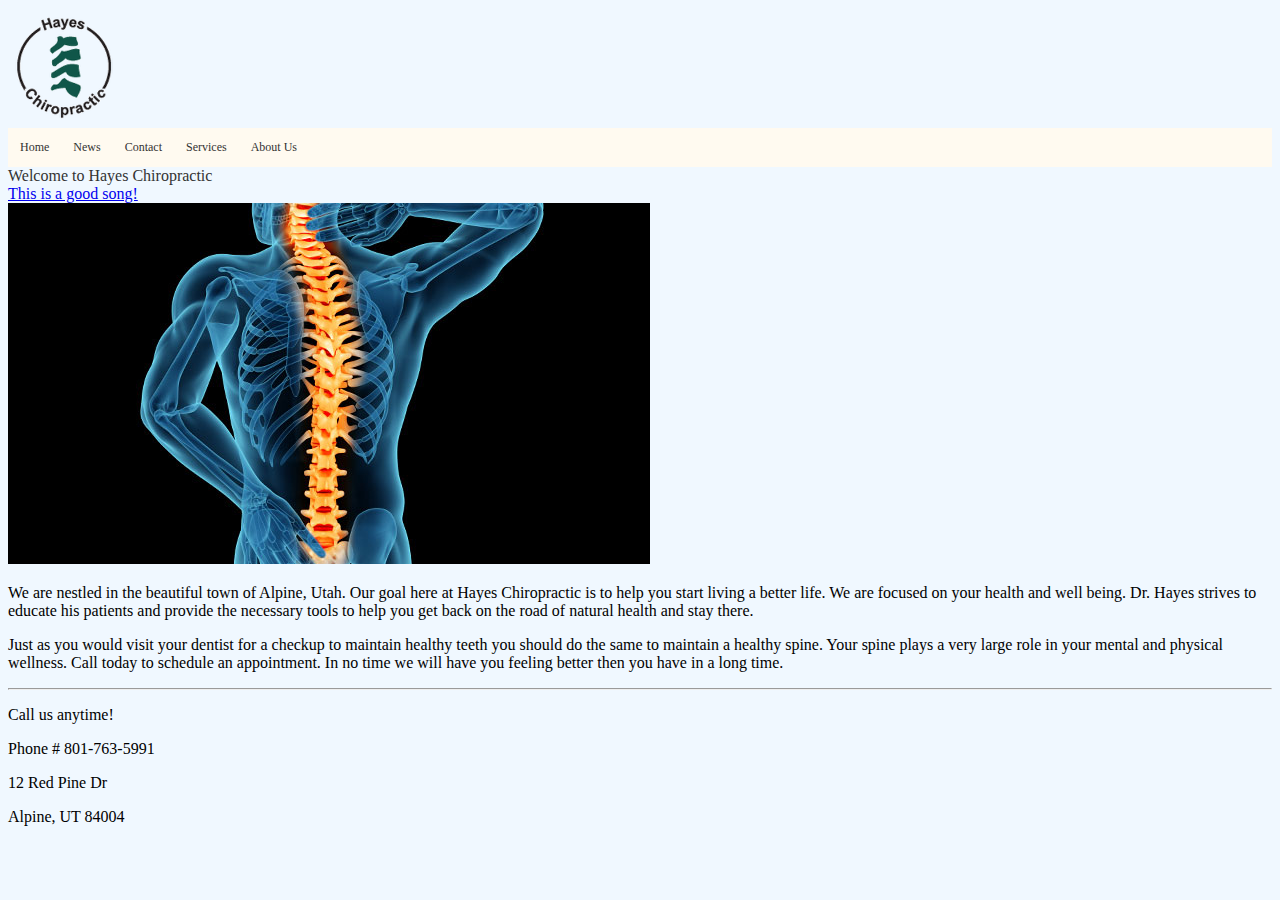
==== index.html @ 7ea824f5 "added services page" ====
<!DOCTYPE html>
<html lang="en">
<head>
    <link rel="stylesheet" href="css/main.css">
    <meta charset="UTF-8">
    <title>Title</title>
</head>
<body>
    <header><img id="logo" src="img/heyes.png">
        <div class="navagation">
            <a href="index.html">Home</a>
            <a href="news.html">News</a>
            <a href="contact.html">Contact</a>
            <a href="services.html">Services</a>
            <a href="aboutus.html">About Us</a>
        </div>
        <div class="title">Welcome to Hayes Chiropractic
        </div>
            </header>
    <main>
        <div class="video">
            <a href="https://youtu.be/dzNvk80XY9s">This is a good song!</a>
        </div>
        <div class="myimage">
            <img src="img/spineforhayes.jpg" alt="Skeleton with spine highlighted">
        </div>
        <div class="paragraph">
            <p>We are nestled in the beautiful town of Alpine, Utah. Our goal here at Hayes Chiropractic is to help you start living a better life. We are focused on your health and well being. Dr. Hayes strives to educate his patients and provide the necessary tools to help you get back on the road of natural health and stay there.</p>
        </div>
        <div class="paragraph2">
            <p>Just as you would visit your dentist for a checkup to maintain healthy teeth you should do the same to maintain a healthy spine. Your spine plays a very large role in your mental and physical wellness. Call today to schedule an appointment. In no time we will have you feeling better then you have in a long time.</p>
        </div>
    </main>
    <footer>
        <hr>
        <p>Call us anytime!</p>
        <p>Phone # 801-763-5991</p>
        <p>12 Red Pine Dr</p>
        <p>Alpine, UT 84004</p></footer>

</body>
</html>
---- css/main.css ----
.navagation {
    overflow: hidden;
    background-color: floralwhite;

}
.navagation a {
    float: left;
    color: #333333;
    text-align: center;
    padding: 12px 12px;
    text-decoration: none;
    font-size: 12px;
}
.navagation a:hover {
    background-color: #f2f2f2;
    color: black;
}
.navagation a.active {
    background-color: lightcyan;
    color: white;
}
.title{
    color: #333333;
}
body {
    background-color: aliceblue;
}
#logo {
    width:114px;
    height: 116px;
}
#familyPic{
    width:450px;
    height: 350px;
}
#building{
    width:200px;
    height: 140px;
}
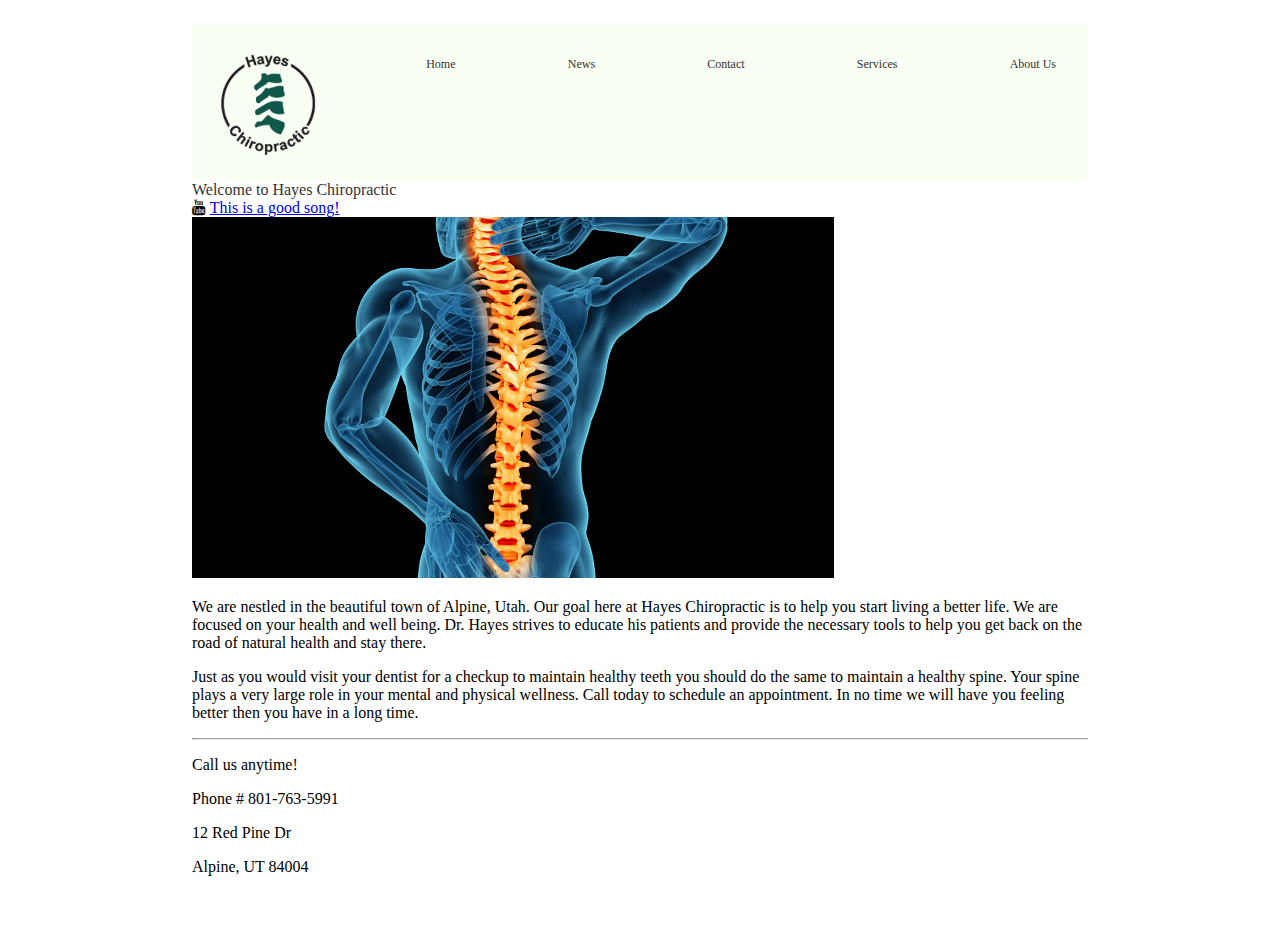
==== commit 80293fe9: "more dynamtic, added flex and new containers" ====
--- a/index.html
+++ b/index.html
@@ -2,41 +2,47 @@
 <html lang="en">
 <head>
     <link rel="stylesheet" href="css/main.css">
+    <link rel="stylesheet" href="https://maxcdn.bootstrapcdn.com/font-awesome/4.7.0/css/font-awesome.min.css">
     <meta charset="UTF-8">
     <title>Title</title>
 </head>
 <body>
-    <header><img id="logo" src="img/heyes.png">
-        <div class="navagation">
-            <a href="index.html">Home</a>
-            <a href="news.html">News</a>
-            <a href="contact.html">Contact</a>
-            <a href="services.html">Services</a>
-            <a href="aboutus.html">About Us</a>
-        </div>
-        <div class="title">Welcome to Hayes Chiropractic
-        </div>
-            </header>
-    <main>
-        <div class="video">
-            <a href="https://youtu.be/dzNvk80XY9s">This is a good song!</a>
-        </div>
-        <div class="myimage">
-            <img src="img/spineforhayes.jpg" alt="Skeleton with spine highlighted">
-        </div>
-        <div class="paragraph">
-            <p>We are nestled in the beautiful town of Alpine, Utah. Our goal here at Hayes Chiropractic is to help you start living a better life. We are focused on your health and well being. Dr. Hayes strives to educate his patients and provide the necessary tools to help you get back on the road of natural health and stay there.</p>
-        </div>
-        <div class="paragraph2">
-            <p>Just as you would visit your dentist for a checkup to maintain healthy teeth you should do the same to maintain a healthy spine. Your spine plays a very large role in your mental and physical wellness. Call today to schedule an appointment. In no time we will have you feeling better then you have in a long time.</p>
-        </div>
-    </main>
-    <footer>
-        <hr>
-        <p>Call us anytime!</p>
-        <p>Phone # 801-763-5991</p>
-        <p>12 Red Pine Dr</p>
-        <p>Alpine, UT 84004</p></footer>
+<div class="container">
 
+    <div class="navagation">
+        <img id="logo" src="img/heyes.png">
+        <a href="index.html">Home</a>
+        <a href="news.html">News</a>
+        <a href="contact.html">Contact</a>
+        <a href="services.html">Services</a>
+        <a href="aboutus.html">About Us</a>
+    </div>
+    <div class="title">Welcome to Hayes Chiropractic
+    </div>
+    <div class="video">
+        <i class="fa fa-youtube"></i>
+        <a href="https://youtu.be/dzNvk80XY9s">This is a good song!</a>
+    </div>
+    <div class="myimage">
+        <img src="img/spineforhayes.jpg" alt="Skeleton with spine highlighted">
+    </div>
+    <div class="paragraph">
+        <p>We are nestled in the beautiful town of Alpine, Utah. Our goal here at Hayes Chiropractic is to help you
+            start living a better life. We are focused on your health and well being. Dr. Hayes strives to educate
+            his patients and provide the necessary tools to help you get back on the road of natural health and stay
+            there.</p>
+    </div>
+    <div class="paragraph2">
+        <p>Just as you would visit your dentist for a checkup to maintain healthy teeth you should do the same to
+            maintain a healthy spine. Your spine plays a very large role in your mental and physical wellness. Call
+            today to schedule an appointment. In no time we will have you feeling better then you have in a long
+            time.</p>
+    </div>
+    <hr>
+    <p>Call us anytime!</p>
+    <p>Phone # 801-763-5991</p>
+    <p>12 Red Pine Dr</p>
+    <p>Alpine, UT 84004</p></footer>
+</div>
 </body>
 </html>--- a/css/main.css
+++ b/css/main.css
@@ -1,6 +1,29 @@
+body, html{
+    background-color #f2f2f2 ;
+    margin: 0px;
+    padding: 0px;
+    width: 100%;
+    height: 100%;
+
+}
+body{
+    background-image: url("img/spineforhayes.jpg");
+    justify-content: center;
+
+}
+.container{
+    width: 70%;
+    height: 90%;
+    /*background-color: #f7f6ff;*/
+    margin: 25px auto;
+}
 .navagation {
+    /*box-shadow: 1px 1px 15px 10px rgba(0,0,0,0.41);*/
+    display: flex;
+    justify-content: space-between;
+    padding: 20px;
     overflow: hidden;
-    background-color: floralwhite;
+    background-color: #fafff3;
 
 }
 .navagation a {
@@ -22,9 +45,7 @@
 .title{
     color: #333333;
 }
-body {
-    background-color: aliceblue;
-}
+
 #logo {
     width:114px;
     height: 116px;
@@ -36,4 +57,16 @@
 #building{
     width:200px;
     height: 140px;
+}
+.bottom{
+    position: relative;
+    display: flex;
+    justify-content: center;
+}
+
+@media screen and (max-width: 400px) {
+    .container{
+        width: 100%;
+        margin: 0 auto;
+    }
 }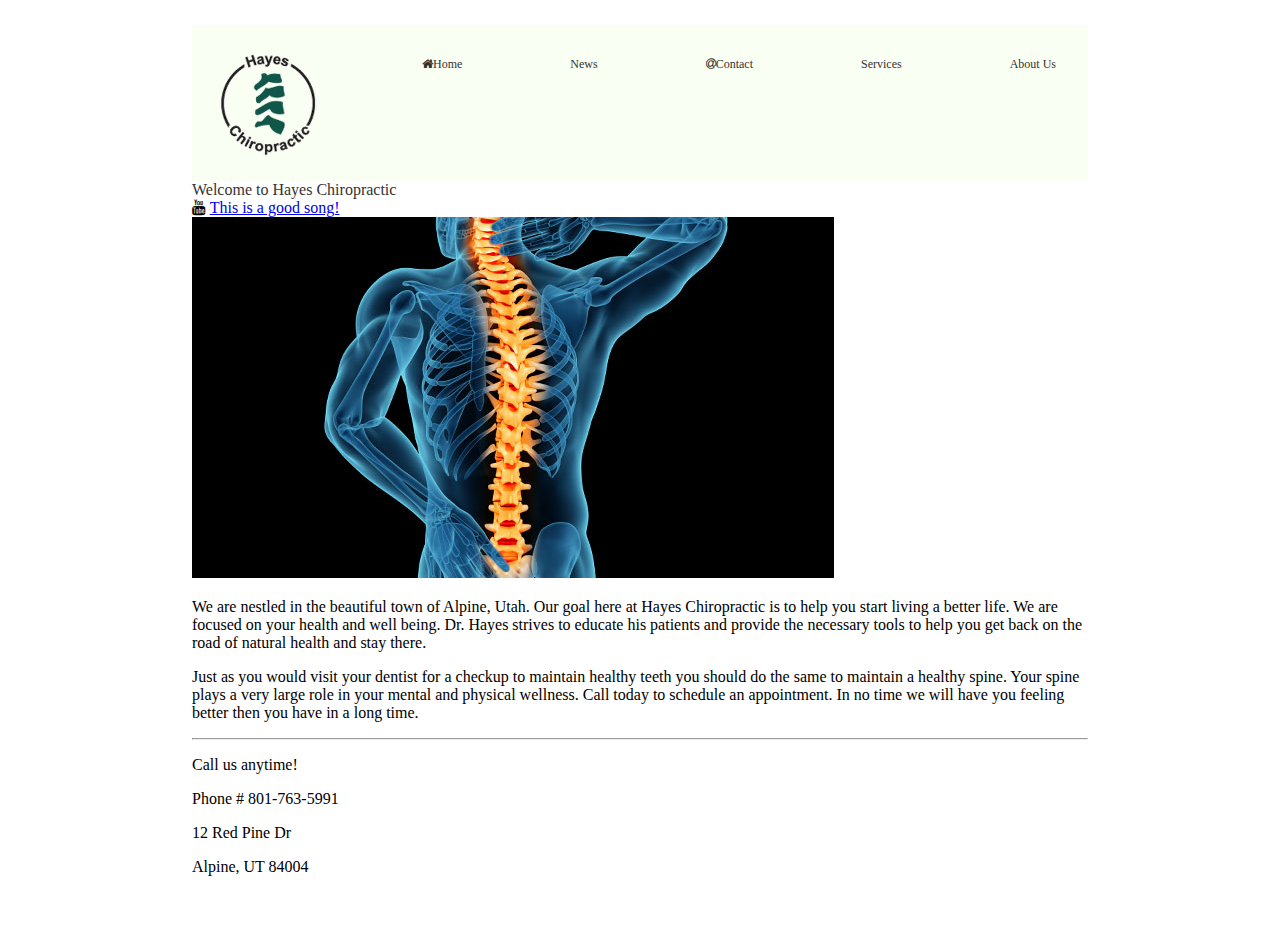
==== commit 1d069ddd: "added some font awesome" ====
--- a/index.html
+++ b/index.html
@@ -11,9 +11,9 @@
 
     <div class="navagation">
         <img id="logo" src="img/heyes.png">
-        <a href="index.html">Home</a>
-        <a href="news.html">News</a>
-        <a href="contact.html">Contact</a>
+        <a href="index.html"><i class="fa fa-home"></i>Home</a>
+        <a href="news.html"><i class="fa fa-newspaper"></i>News</a>
+        <a href="contact.html"><i class="fa fa-at"></i>Contact</a>
         <a href="services.html">Services</a>
         <a href="aboutus.html">About Us</a>
     </div>
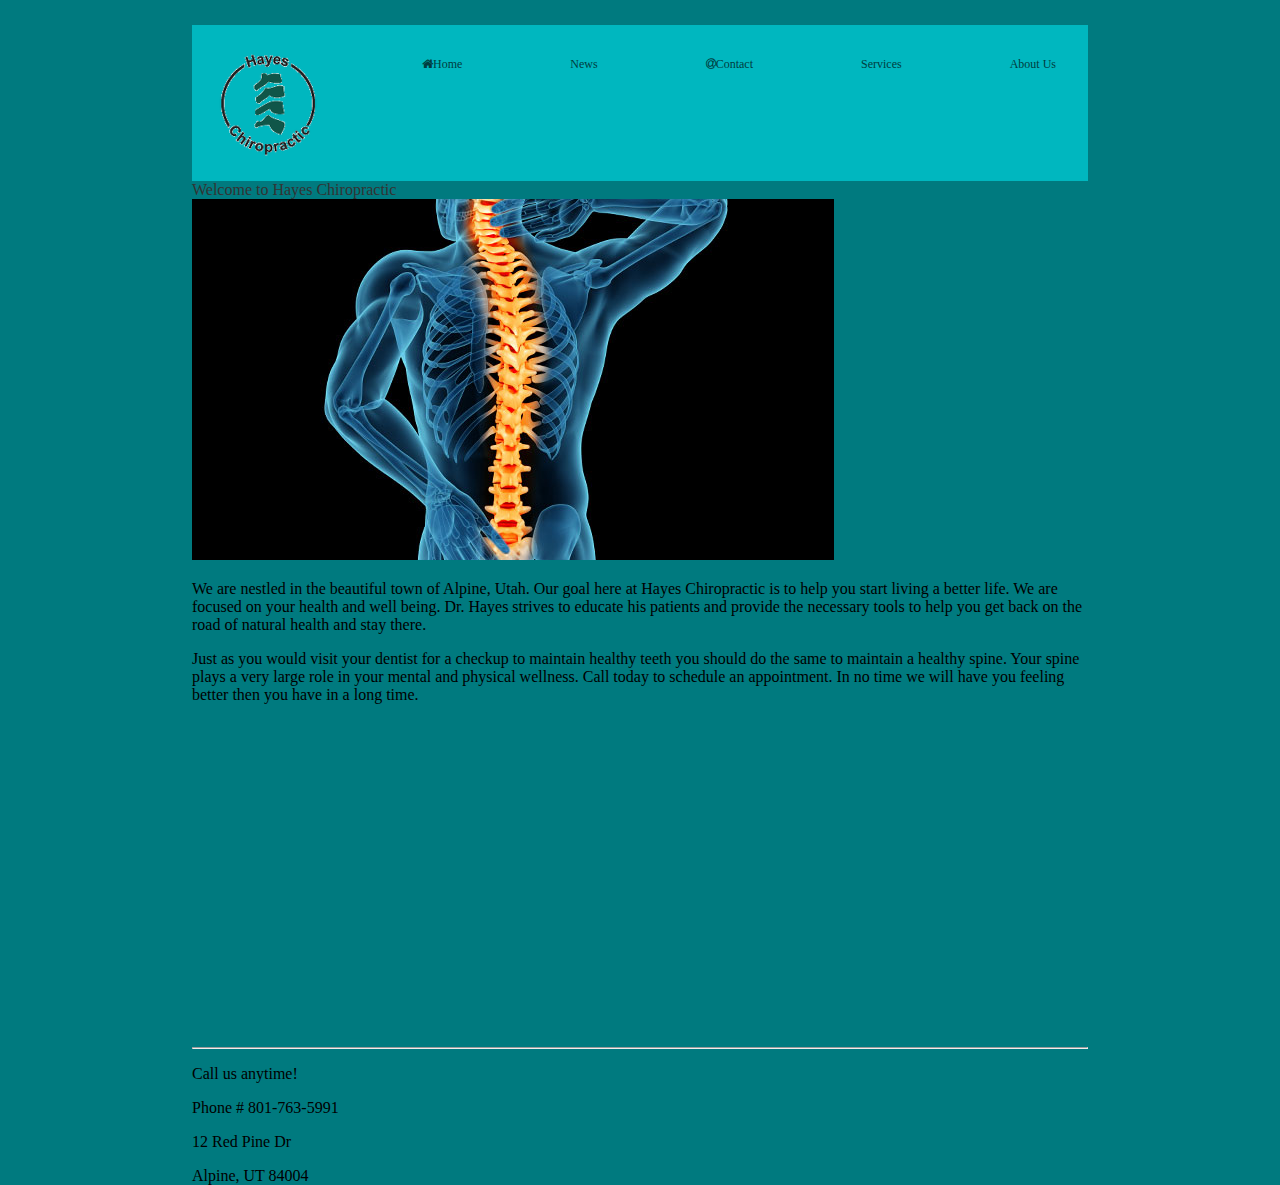
==== commit b973525d: "added new video" ====
--- a/index.html
+++ b/index.html
@@ -19,10 +19,7 @@
     </div>
     <div class="title">Welcome to Hayes Chiropractic
     </div>
-    <div class="video">
-        <i class="fa fa-youtube"></i>
-        <a href="https://youtu.be/dzNvk80XY9s">This is a good song!</a>
-    </div>
+
     <div class="myimage">
         <img src="img/spineforhayes.jpg" alt="Skeleton with spine highlighted">
     </div>
@@ -38,7 +35,10 @@
             today to schedule an appointment. In no time we will have you feeling better then you have in a long
             time.</p>
     </div>
+    <div class="video">
+    <iframe width="560" height="315" src="https://www.youtube.com/embed/d-Ju82YEP4k" frameborder="0" allow="autoplay; encrypted-media" allowfullscreen></iframe>
     <hr>
+    </div>
     <p>Call us anytime!</p>
     <p>Phone # 801-763-5991</p>
     <p>12 Red Pine Dr</p>
--- a/css/main.css
+++ b/css/main.css
@@ -1,11 +1,12 @@
 body, html{
-    background-color #f2f2f2 ;
+    background-color: #007A7F;
     margin: 0px;
     padding: 0px;
     width: 100%;
     height: 100%;
 
 }
+
 body{
     background-image: url("img/spineforhayes.jpg");
     justify-content: center;
@@ -23,19 +24,19 @@
     justify-content: space-between;
     padding: 20px;
     overflow: hidden;
-    background-color: #fafff3;
+    background-color: #00B7BF;
 
 }
 .navagation a {
     float: left;
-    color: #333333;
+    color: #003D40;
     text-align: center;
     padding: 12px 12px;
     text-decoration: none;
     font-size: 12px;
 }
 .navagation a:hover {
-    background-color: #f2f2f2;
+    background-color: #00F4FF;
     color: black;
 }
 .navagation a.active {
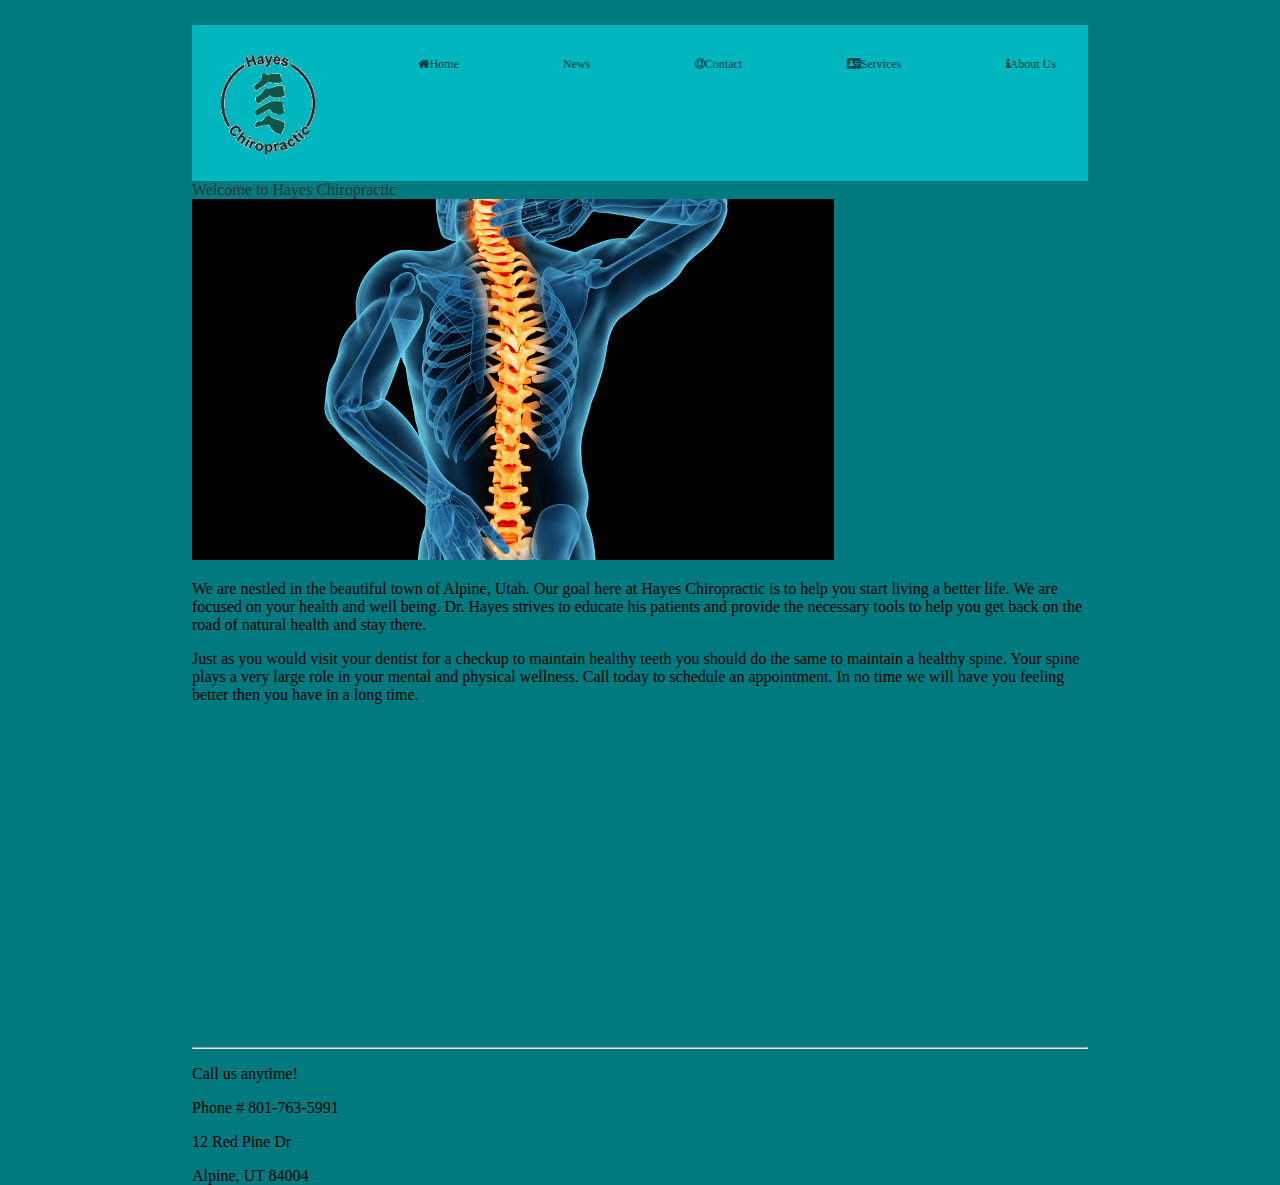
==== commit 28bc12ff: "clean up" ====
--- a/index.html
+++ b/index.html
@@ -12,10 +12,10 @@
     <div class="navagation">
         <img id="logo" src="img/heyes.png">
         <a href="index.html"><i class="fa fa-home"></i>Home</a>
-        <a href="news.html"><i class="fa fa-newspaper"></i>News</a>
+        <a href="news.html"><i class="fas fa-newspaper"></i>News</a>
         <a href="contact.html"><i class="fa fa-at"></i>Contact</a>
-        <a href="services.html">Services</a>
-        <a href="aboutus.html">About Us</a>
+        <a href="services.html"><i class="fa fa-address-card"></i>Services</a>
+        <a href="aboutus.html"><i class="fa fa-info"></i>About Us</a>
     </div>
     <div class="title">Welcome to Hayes Chiropractic
     </div>
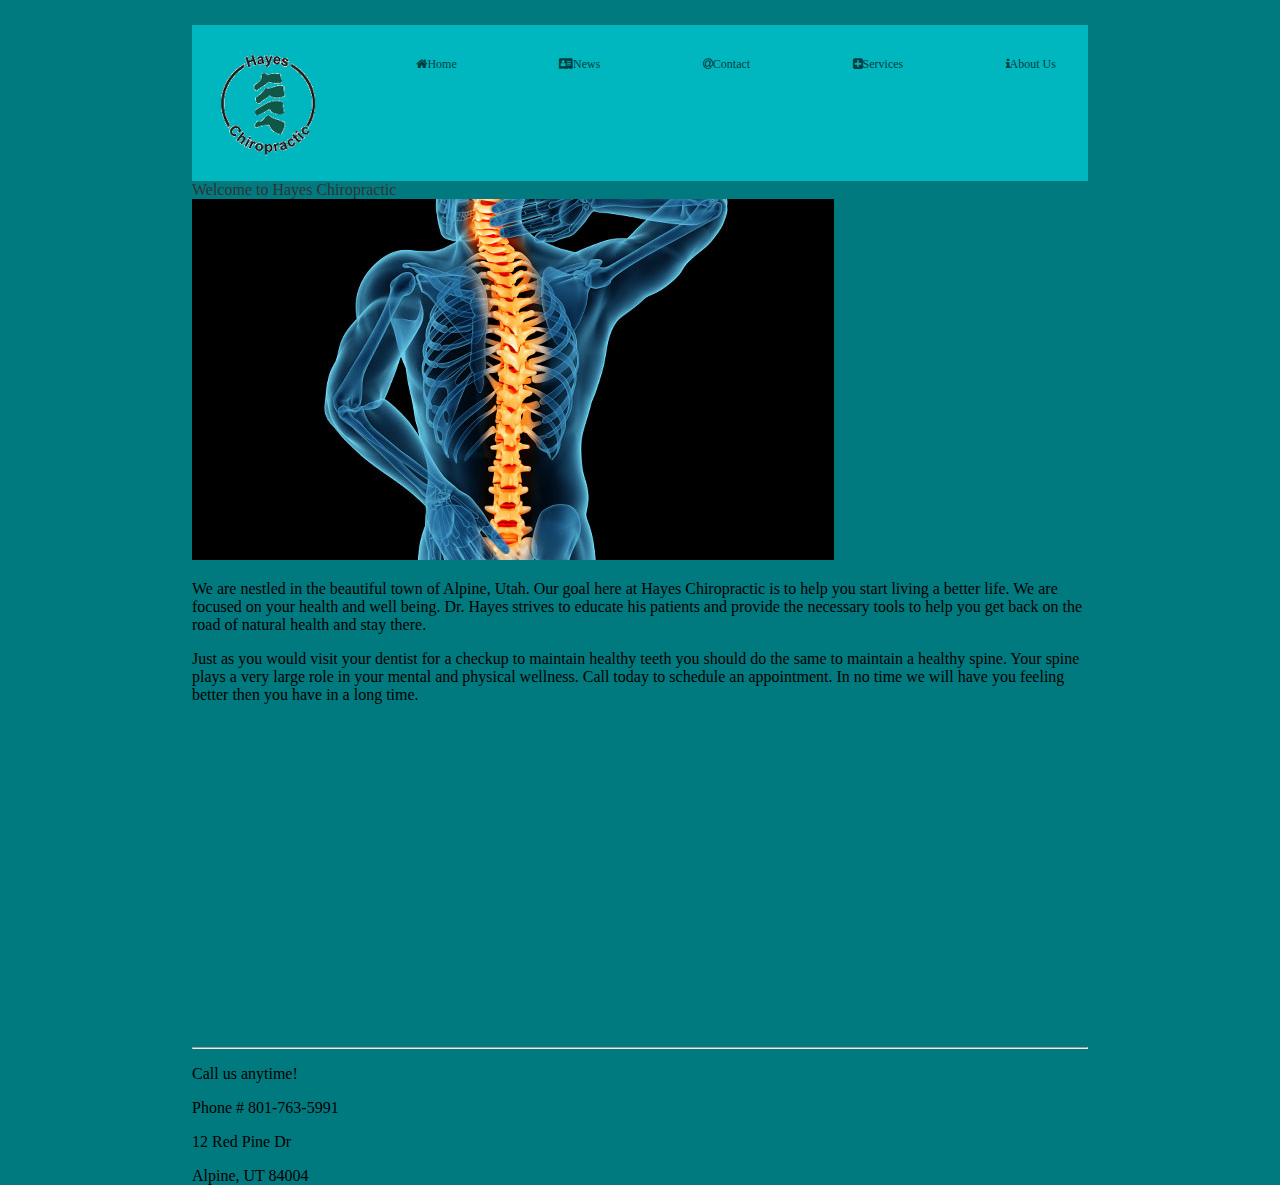
==== commit 50ba9256: "clean up" ====
--- a/index.html
+++ b/index.html
@@ -12,9 +12,9 @@
     <div class="navagation">
         <img id="logo" src="img/heyes.png">
         <a href="index.html"><i class="fa fa-home"></i>Home</a>
-        <a href="news.html"><i class="fas fa-newspaper"></i>News</a>
+        <a href="news.html"><i class="fa fa-address-card"></i>News</a>
         <a href="contact.html"><i class="fa fa-at"></i>Contact</a>
-        <a href="services.html"><i class="fa fa-address-card"></i>Services</a>
+        <a href="services.html"><i class="fa fa-plus-square"></i>Services</a>
         <a href="aboutus.html"><i class="fa fa-info"></i>About Us</a>
     </div>
     <div class="title">Welcome to Hayes Chiropractic
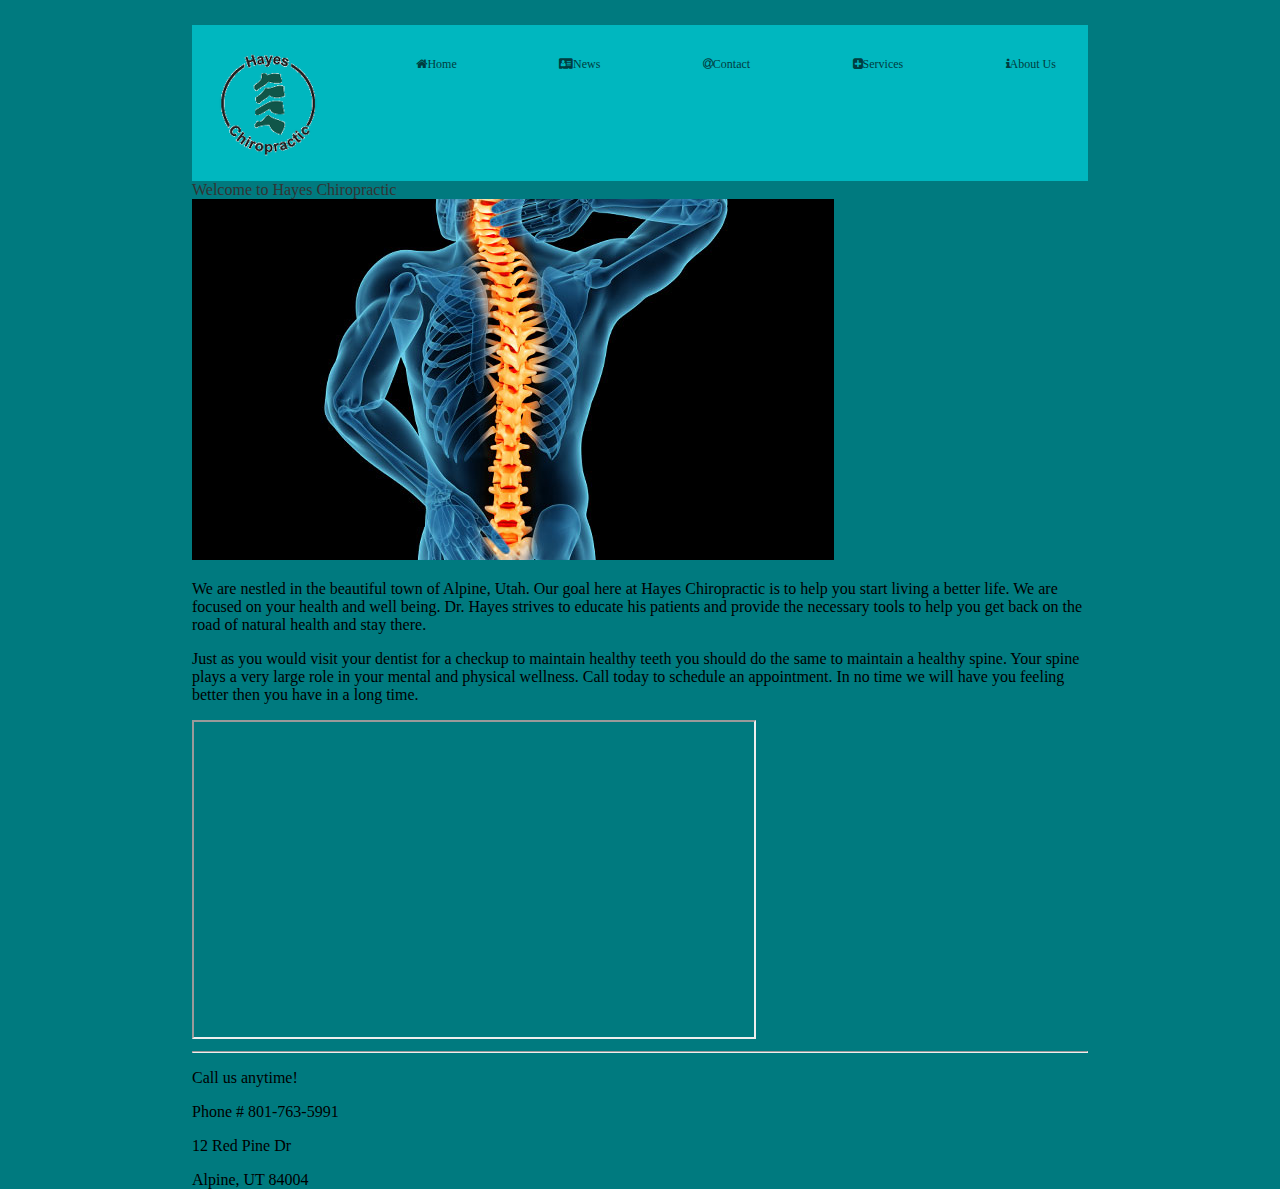
==== commit e33bda0f: "used website validator to make sure everything was clean" ====
--- a/index.html
+++ b/index.html
@@ -10,7 +10,7 @@
 <div class="container">
 
     <div class="navagation">
-        <img id="logo" src="img/heyes.png">
+        <img id="logo" src="img/heyes.png" alt="Logo for Dr. Heyes">
         <a href="index.html"><i class="fa fa-home"></i>Home</a>
         <a href="news.html"><i class="fa fa-address-card"></i>News</a>
         <a href="contact.html"><i class="fa fa-at"></i>Contact</a>
@@ -36,13 +36,16 @@
             time.</p>
     </div>
     <div class="video">
-    <iframe width="560" height="315" src="https://www.youtube.com/embed/d-Ju82YEP4k" frameborder="0" allow="autoplay; encrypted-media" allowfullscreen></iframe>
-    <hr>
+    <iframe width="560" height="315" src="https://www.youtube.com/embed/d-Ju82YEP4k" allowfullscreen></iframe>
     </div>
-    <p>Call us anytime!</p>
-    <p>Phone # 801-763-5991</p>
-    <p>12 Red Pine Dr</p>
-    <p>Alpine, UT 84004</p></footer>
+    <footer>
+        <hr>
+            <p>Call us anytime!</p>
+            <p>Phone # 801-763-5991</p>
+            <p>12 Red Pine Dr</p>
+            <p>Alpine, UT 84004</p>
+    </footer>
+
 </div>
 </body>
 </html>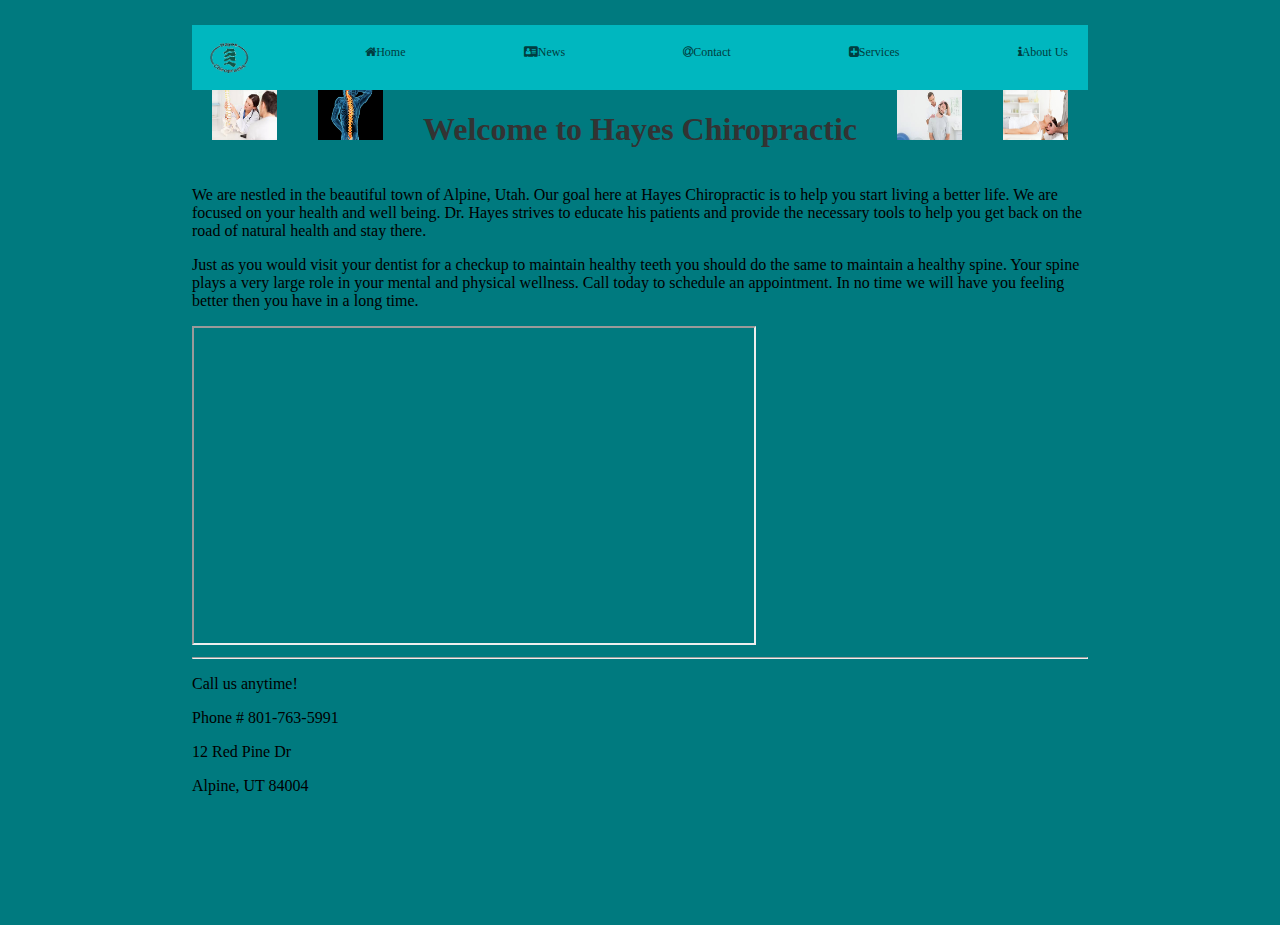
==== commit bf91d720: "final changes for project" ====
--- a/index.html
+++ b/index.html
@@ -8,7 +8,6 @@
 </head>
 <body>
 <div class="container">
-
     <div class="navagation">
         <img id="logo" src="img/heyes.png" alt="Logo for Dr. Heyes">
         <a href="index.html"><i class="fa fa-home"></i>Home</a>
@@ -17,12 +16,16 @@
         <a href="services.html"><i class="fa fa-plus-square"></i>Services</a>
         <a href="aboutus.html"><i class="fa fa-info"></i>About Us</a>
     </div>
-    <div class="title">Welcome to Hayes Chiropractic
+    <div class="title">
+        <img src="img/chiropractor1.jpeg" alt="Female doctor talking with patient about results">
+        <img src="img/spineforhayes.jpg" alt="Skeleton with spine highlighted">
+        <h1>Welcome to Hayes Chiropractic</h1>
+        <img src="img/chiropractor2.jpeg" alt="Male doctor adjusting patient">
+        <img src="img/femalepatientgettingadjusted.jpeg" alt="Female patient getting adjusted">
+
+
     </div>
 
-    <div class="myimage">
-        <img src="img/spineforhayes.jpg" alt="Skeleton with spine highlighted">
-    </div>
     <div class="paragraph">
         <p>We are nestled in the beautiful town of Alpine, Utah. Our goal here at Hayes Chiropractic is to help you
             start living a better life. We are focused on your health and well being. Dr. Hayes strives to educate
--- a/css/main.css
+++ b/css/main.css
@@ -12,6 +12,10 @@
     justify-content: center;
 
 }
+img {
+    height: 50px;
+    width: 65px;
+}
 .container{
     width: 70%;
     height: 90%;
@@ -19,10 +23,9 @@
     margin: 25px auto;
 }
 .navagation {
-    /*box-shadow: 1px 1px 15px 10px rgba(0,0,0,0.41);*/
     display: flex;
     justify-content: space-between;
-    padding: 20px;
+    padding: 15px;
     overflow: hidden;
     background-color: #00B7BF;
 
@@ -31,7 +34,7 @@
     float: left;
     color: #003D40;
     text-align: center;
-    padding: 12px 12px;
+    padding: 5px 5px;
     text-decoration: none;
     font-size: 12px;
 }
@@ -46,14 +49,18 @@
 .title{
     color: #333333;
 }
-
+.title{
+    display: flex;
+    justify-content: space-around;
+}
 #logo {
-    width:114px;
-    height: 116px;
+    width:45px;
+    height: 35px;
 }
 #familyPic{
-    width:450px;
-    height: 350px;
+    width:400px;
+    height: 250px;
+    align-items: center;
 }
 #building{
     width:200px;
